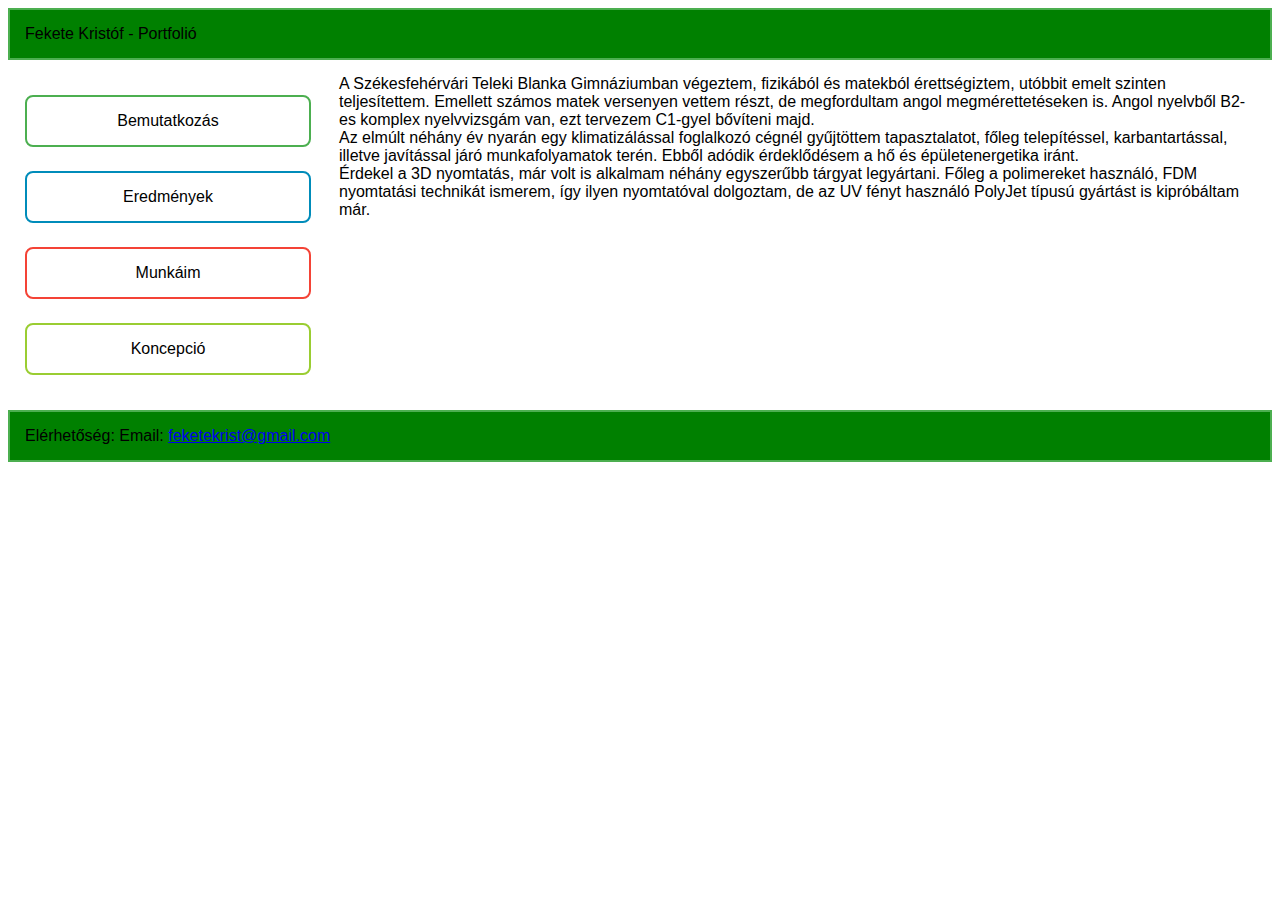
==== eredmenyek.html @ f35e77a0 "commit message" ====
<!DOCTYPE html>
<html lang="en">
<head>
    <meta charset="UTF-8">
    <meta http-equiv="X-UA-Compatible" content="IE=edge">
    <meta name="viewport" content="width=device-width, initial-scale=1.0">
    <title>Portfólió - Fekete Kristóf</title>
    <link rel="stylesheet" href="css/style.css">
</head>
<body>
    <div class= "oszlop-4 felso">Fekete Kristóf - Portfolió</div>
    <div class="sor">
        <div class="oszlop-1 oszlop-s-4">
            <p><a href="index.html"><input type="button" value="Bemutatkozás" class="gomb gomb1"></a></p> 
            <p><a href="eredmenyek.html"><input type="button" value="Eredmények" class="gomb gomb2"></a>  </p> 
            <p><a href="munkak.html" ><input type="button" value="Munkáim" class="gomb gomb3"></a></p>  
            <p><input type="button" value="Koncepció" class="gomb gomb4" onclick="alert('Menu 4!')"></p> 
            
        </div> <!-- 25% -->
        <div class="oszlop-3 oszlop-s-4">
            A Székesfehérvári Teleki Blanka Gimnáziumban végeztem, fizikából és matekból érettségiztem, utóbbit emelt szinten teljesítettem. 
            Emellett számos matek versenyen vettem részt, de megfordultam angol megmérettetéseken is. 
            Angol nyelvből B2-es komplex nyelvvizsgám van, ezt tervezem C1-gyel bővíteni majd.<br>
            Az elmúlt néhány év nyarán egy klimatizálással foglalkozó cégnél gyűjtöttem tapasztalatot, főleg telepítéssel, 
            karbantartással, illetve javítással járó munkafolyamatok terén. Ebből adódik érdeklődésem a hő és épületenergetika iránt. <br>
            Érdekel a 3D nyomtatás, már volt is alkalmam néhány egyszerűbb tárgyat legyártani. 
            Főleg a polimereket használó, FDM nyomtatási technikát ismerem, így ilyen nyomtatóval dolgoztam, 
            de az UV fényt használó PolyJet típusú gyártást is kipróbáltam már. <br>
        </div> <!-- 75% -->
    </div> 
    <div class= "oszlop-4 also">
        Elérhetőség: Email: <a href="mailto:feketekrist@gmail.com">feketekrist@gmail.com</a>
    </div>
</body>
</html>
---- css/style.css ----
html {
  font-family: "Roboto", "Lucida Sans", Arial, Helvetica, sans-serif;
}

* {
    box-sizing: border-box;
}
 
.oszlop-1 {width: 25%;}
.oszlop-2 {width: 50%;}
.oszlop-3 {width: 75%;}
.oszlop-4 {width: 100%;}  

[class*="oszlop-"] {
    float: left;
    padding: 15px;
    width: 100%;
  /*  border: 1px solid red; */
  }

  @media only screen and (min-width: 600px) {
    .oszlop-s-1 {width: 25%;}
    .oszlop-s-2 {width: 50%;}
    .oszlop-s-3 {width: 75%;}
    .oszlop-s-4 {width: 100%;}
  }
  
  @media only screen and (min-width: 728px) {
    .oszlop-1 {width: 25%;}
    .oszlop-2 {width: 50%;} 
    .oszlop-3 {width: 75%;}
    .oszlop-4 {width: 100%;}
  }

.sor::after {
    content: "";
    clear: both;
    display: table;
  }

.gomb {
    background-color: #4CAF50; 
    border: none;
    color: white; 
    padding: 15px 32px;
    text-align: center;
    text-decoration: none;
    display: inline-block;
    font-size: 16px;
    margin: 4px 2px;
    cursor: pointer;
    border-radius: 8px;
    width: 100%;
}  



.gomb1 {
    background-color: white; 
    color: black; 
    border: 2px solid #4CAF50;
}

.gomb2 {
    background-color: white; 
    color: black; 
    border: 2px solid #008CBA;
  }
  
  .gomb3 {
    background-color: white; 
    color: black; 
    border: 2px solid #f44336;
  }
  
  .gomb4 {
    background-color: white;
    color: black;
    border: 2px solid yellowgreen;
  }
  
.arckep {
  max-width: 100%;
  height: auto; 
  float: left;
  border: 1px solid rgb(0, 0, 0);
  border-radius: 50%;
  padding: 5px;
}

div.also {
  position: -webkit-sticky; /* Safari */
  position: sticky;
  bottom: 0;
  background-color: green;
  border: 2px solid #4CAF50;
}

div.felso {
  position: -webkit-sticky; /* Safari */
  position: sticky;
  top: 0;
  background-color: green;
  border: 2px solid #4CAF50;
}

div.galeria {
  margin: 5px;
  border: 1px solid #ccc;
  padding: 5px;
  /* float: left;  */
  width: 250px;
}

div.galeria:hover {
  border: 1px solid #444;
}

div.galeria img {
  width: 100%;
  height: auto;
}

div.megjegyzes {
  padding: 15px;
  text-align: center;
}

p {
    
}
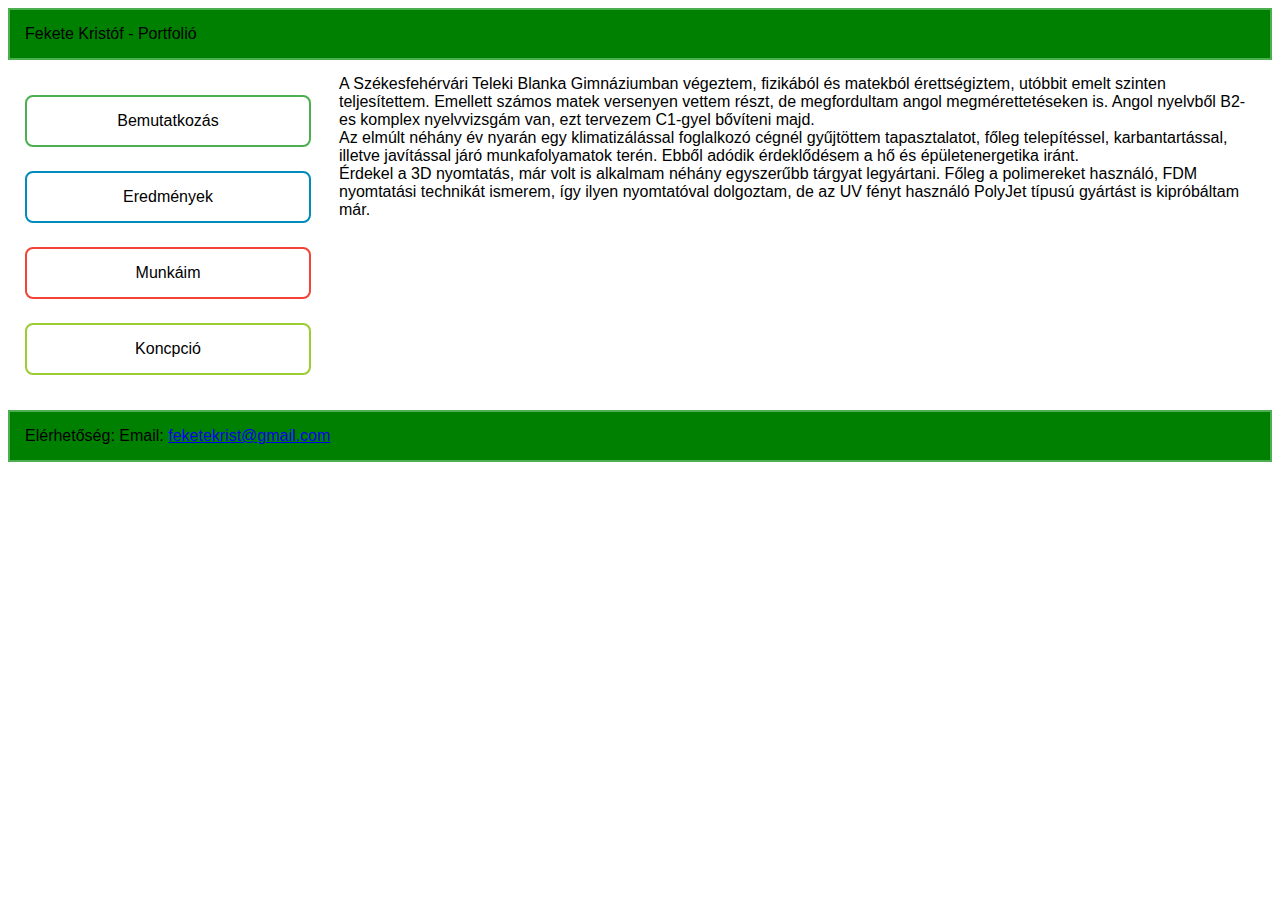
==== commit 9be00fcb: "commit" ====
--- a/eredmenyek.html
+++ b/eredmenyek.html
@@ -14,7 +14,7 @@
             <p><a href="index.html"><input type="button" value="Bemutatkozás" class="gomb gomb1"></a></p> 
             <p><a href="eredmenyek.html"><input type="button" value="Eredmények" class="gomb gomb2"></a>  </p> 
             <p><a href="munkak.html" ><input type="button" value="Munkáim" class="gomb gomb3"></a></p>  
-            <p><input type="button" value="Koncepció" class="gomb gomb4" onclick="alert('Menu 4!')"></p> 
+            <p><a href="koncepcio.html" ><input type="button" value="Koncpció" class="gomb gomb4"></a></p> 
             
         </div> <!-- 25% -->
         <div class="oszlop-3 oszlop-s-4">
--- a/css/style.css
+++ b/css/style.css
@@ -67,18 +67,34 @@
     border: 2px solid #008CBA;
   }
   
-  .gomb3 {
+.gomb3 {
     background-color: white; 
     color: black; 
     border: 2px solid #f44336;
   }
   
-  .gomb4 {
+.gomb4 {
     background-color: white;
     color: black;
     border: 2px solid yellowgreen;
   }
-  
+
+.gomb1:hover {
+    background-color: #4caf50;
+  }  
+
+.gomb2:hover {
+  background-color: #008CBA;
+}  
+
+.gomb3:hover {
+  background-color: #f44336;
+}  
+
+.gomb4:hover {
+  background-color: yellowgreen;
+}  
+
 .arckep {
   max-width: 100%;
   height: auto; 
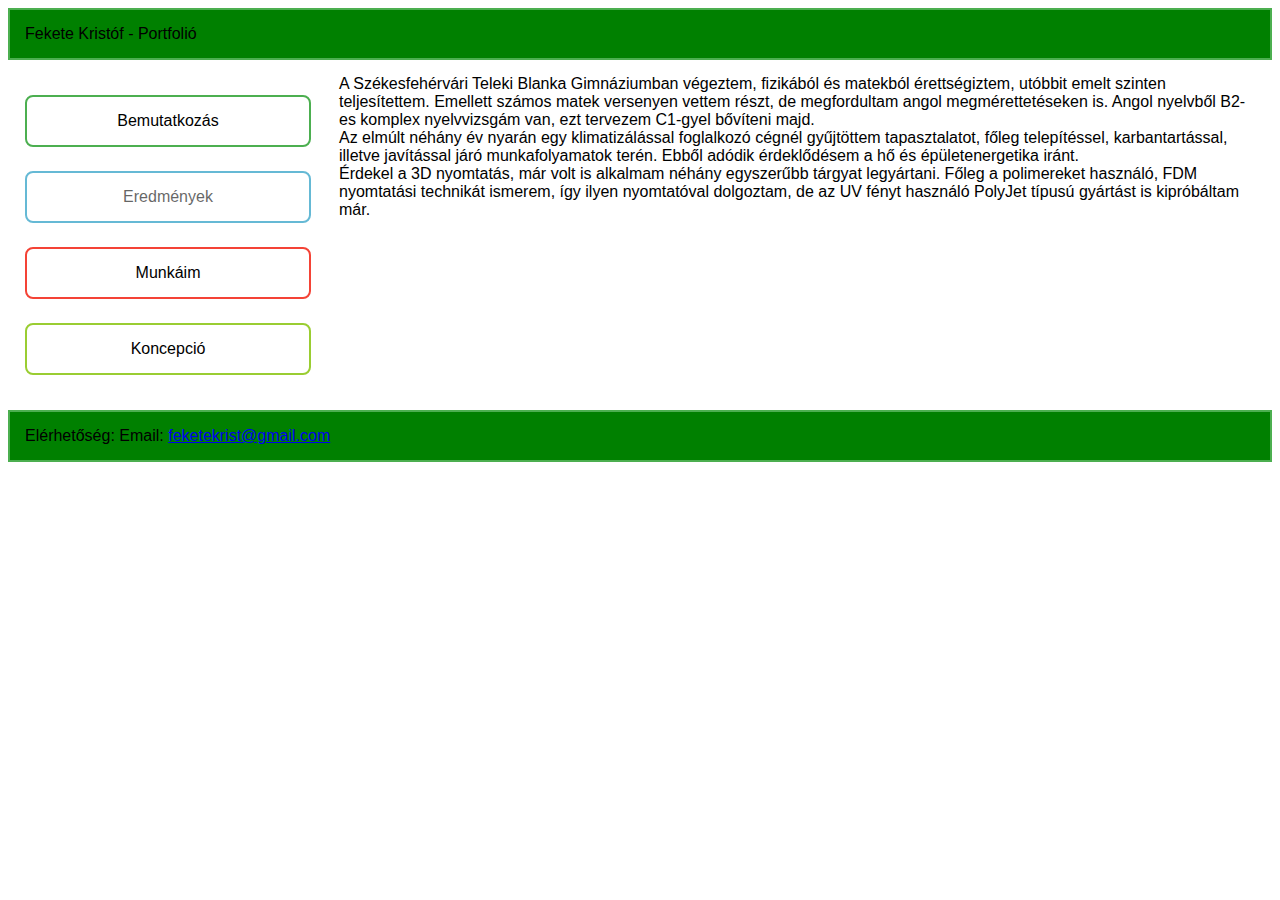
==== commit 8ce6f7ba: "fsdfsadf" ====
--- a/eredmenyek.html
+++ b/eredmenyek.html
@@ -6,15 +6,21 @@
     <meta name="viewport" content="width=device-width, initial-scale=1.0">
     <title>Portfólió - Fekete Kristóf</title>
     <link rel="stylesheet" href="css/style.css">
+    <style>
+        .letiltott{
+            opacity: 0.6;
+            cursor: default;
+        }
+    </style>    
 </head>
 <body>
     <div class= "oszlop-4 felso">Fekete Kristóf - Portfolió</div>
     <div class="sor">
         <div class="oszlop-1 oszlop-s-4">
             <p><a href="index.html"><input type="button" value="Bemutatkozás" class="gomb gomb1"></a></p> 
-            <p><a href="eredmenyek.html"><input type="button" value="Eredmények" class="gomb gomb2"></a>  </p> 
+            <p><input type="button" value="Eredmények" class="gomb gomb2 letiltott">  </p> 
             <p><a href="munkak.html" ><input type="button" value="Munkáim" class="gomb gomb3"></a></p>  
-            <p><a href="koncepcio.html" ><input type="button" value="Koncpció" class="gomb gomb4"></a></p> 
+            <p><a href="koncepcio.html" ><input type="button" value="Koncepció" class="gomb gomb4"></a></p> 
             
         </div> <!-- 25% -->
         <div class="oszlop-3 oszlop-s-4">
--- a/css/style.css
+++ b/css/style.css
@@ -51,6 +51,7 @@
     cursor: pointer;
     border-radius: 8px;
     width: 100%;
+    transition-duration: 0.4s;
 }  
 
 
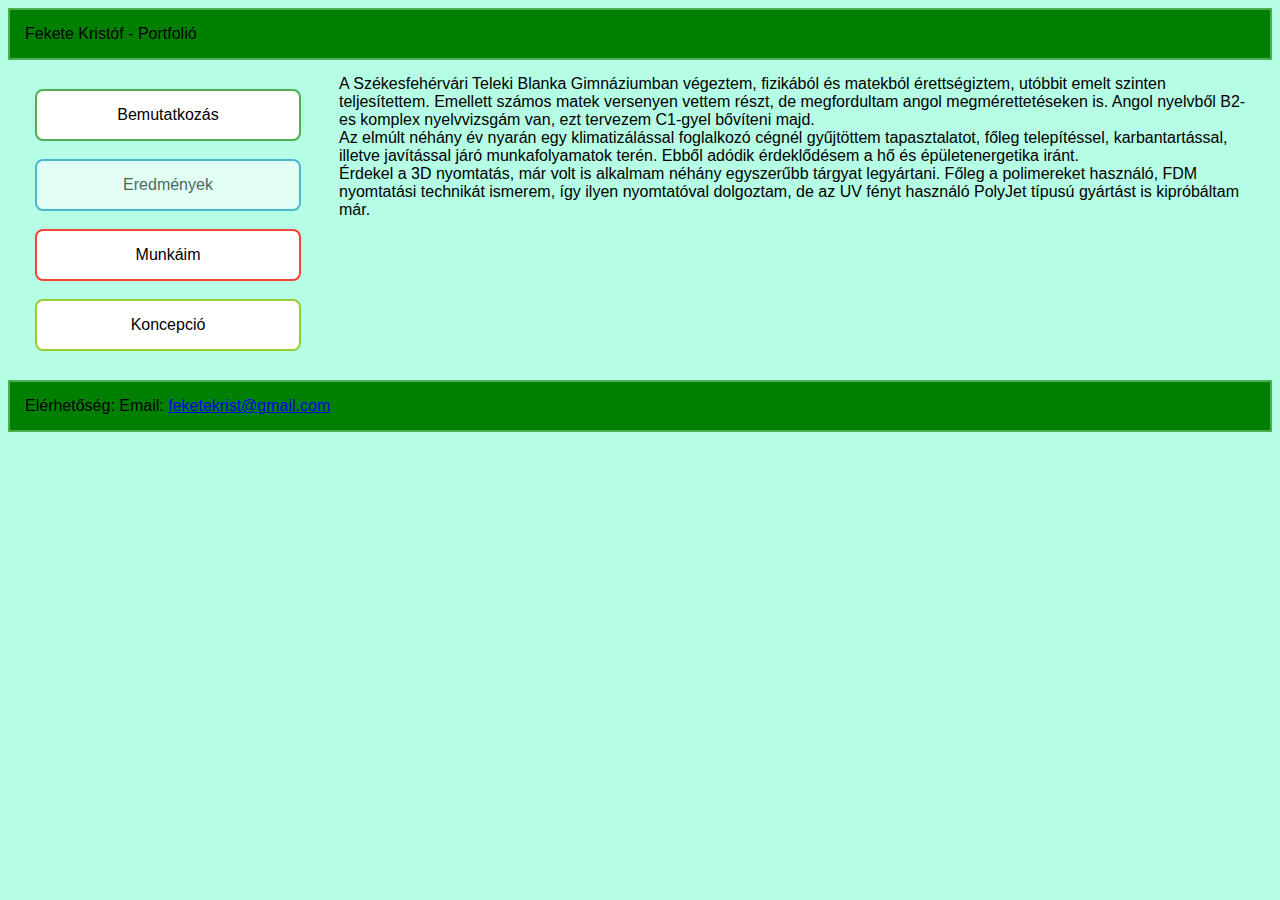
==== commit 74119e63: "final version" ====
--- a/eredmenyek.html
+++ b/eredmenyek.html
@@ -6,12 +6,7 @@
     <meta name="viewport" content="width=device-width, initial-scale=1.0">
     <title>Portfólió - Fekete Kristóf</title>
     <link rel="stylesheet" href="css/style.css">
-    <style>
-        .letiltott{
-            opacity: 0.6;
-            cursor: default;
-        }
-    </style>    
+    
 </head>
 <body>
     <div class= "oszlop-4 felso">Fekete Kristóf - Portfolió</div>
--- a/css/style.css
+++ b/css/style.css
@@ -54,8 +54,6 @@
     transition-duration: 0.4s;
 }  
 
-
-
 .gomb1 {
     background-color: white; 
     color: black; 
@@ -95,6 +93,11 @@
 .gomb4:hover {
   background-color: yellowgreen;
 }  
+
+.letiltott{
+  opacity: 0.6;
+  cursor: default;
+}
 
 .arckep {
   max-width: 100%;
@@ -143,6 +146,11 @@
   text-align: center;
 }
 
+body{
+  background-color:rgb(182, 253, 229);
+}
+
 p {
-    
-}+  margin: 10px;
+  color: #222;
+}  
